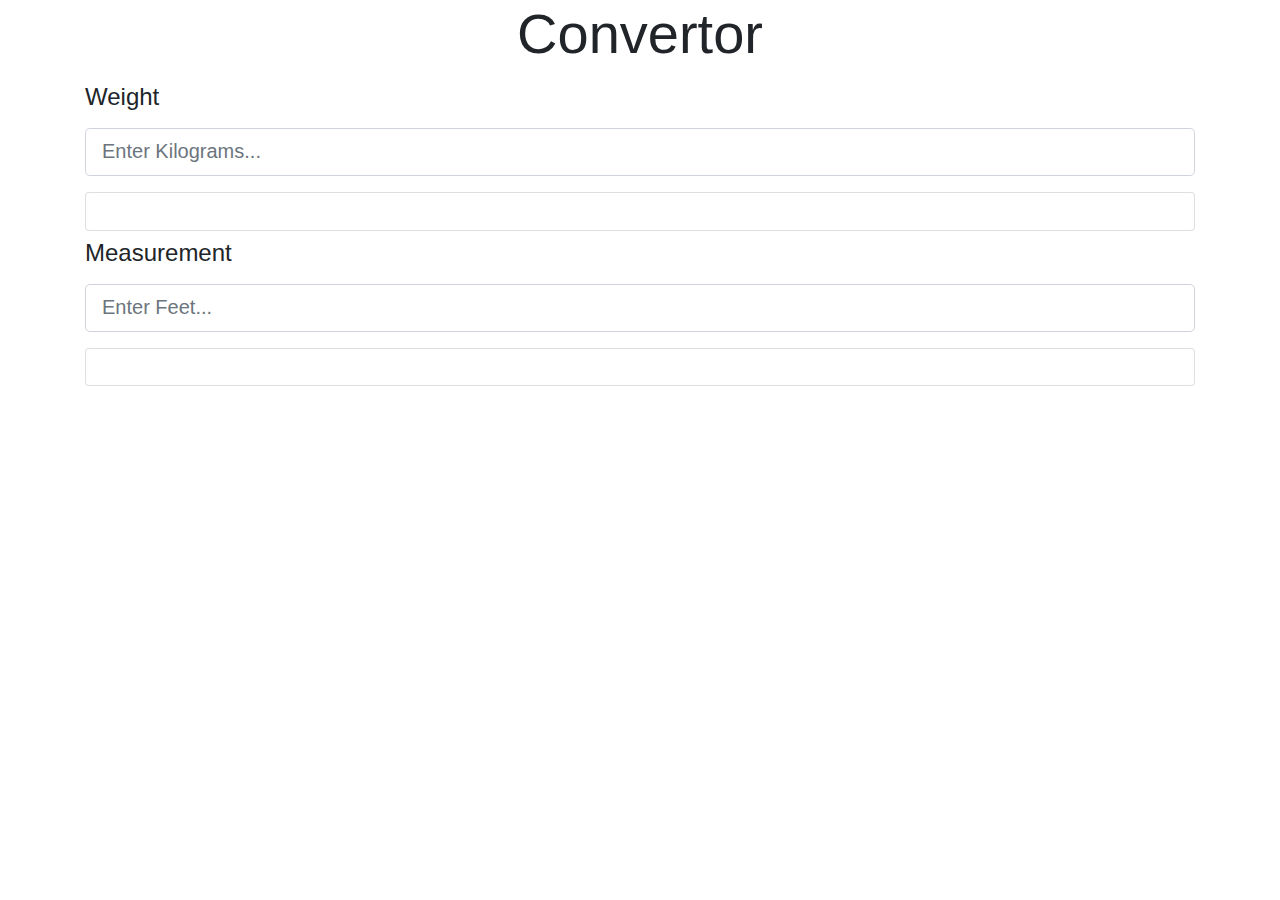
==== Converter/index.html @ 3863a2bb "New Projects added" ====
<!DOCTYPE html>
<html lang="en">
<head>
    <meta charset="UTF-8">
    <meta http-equiv="X-UA-Compatible" content="IE=edge">
    <meta name="viewport" content="width=device-width, initial-scale=1.0">
    <link rel="stylesheet" href="https://maxcdn.bootstrapcdn.com/bootstrap/4.0.0-alpha.6/css/bootstrap.min.css">
    <link rel="stylesheet" href="style.css">
    <title>Convertor</title>
</head>
<body>
    <div class="container">
        <h1 class="display-4 text-center mb-3">Convertor</h1>
        <form>
            <h4 class="display-5 text-left mb-3">Weight</h4>
            <div class="form-group">
                <input id="kgsInput" type="number" class="form-control form-control-lg" placeholder="Enter Kilograms...">
            </div>
        </form>
        <div class="card card-primary mb-2">
            <div class="card-block">
                <h4>Pounds:</h4>
                <div id="lbsOutput"></div>
            </div>
        </div>
        <form>
            <h4 class="display-5 text-left mb-3">Measurement</h4>
            <div class="form-group">
                <input id="feetInput" type="number" class="form-control form-control-lg" placeholder="Enter Feet...">
            </div>
        </form>
        <div class="card card-success mb-2">
            <div class="card-block">
                <h4>Centimetes:</h4>
                <div id="cmsOutput"></div>
            </div>
        </div>
    </div>
    <script src="main.js"></script>
</body>
</html>
---- Converter/style.css ----
.card-block{
    color: white;
}
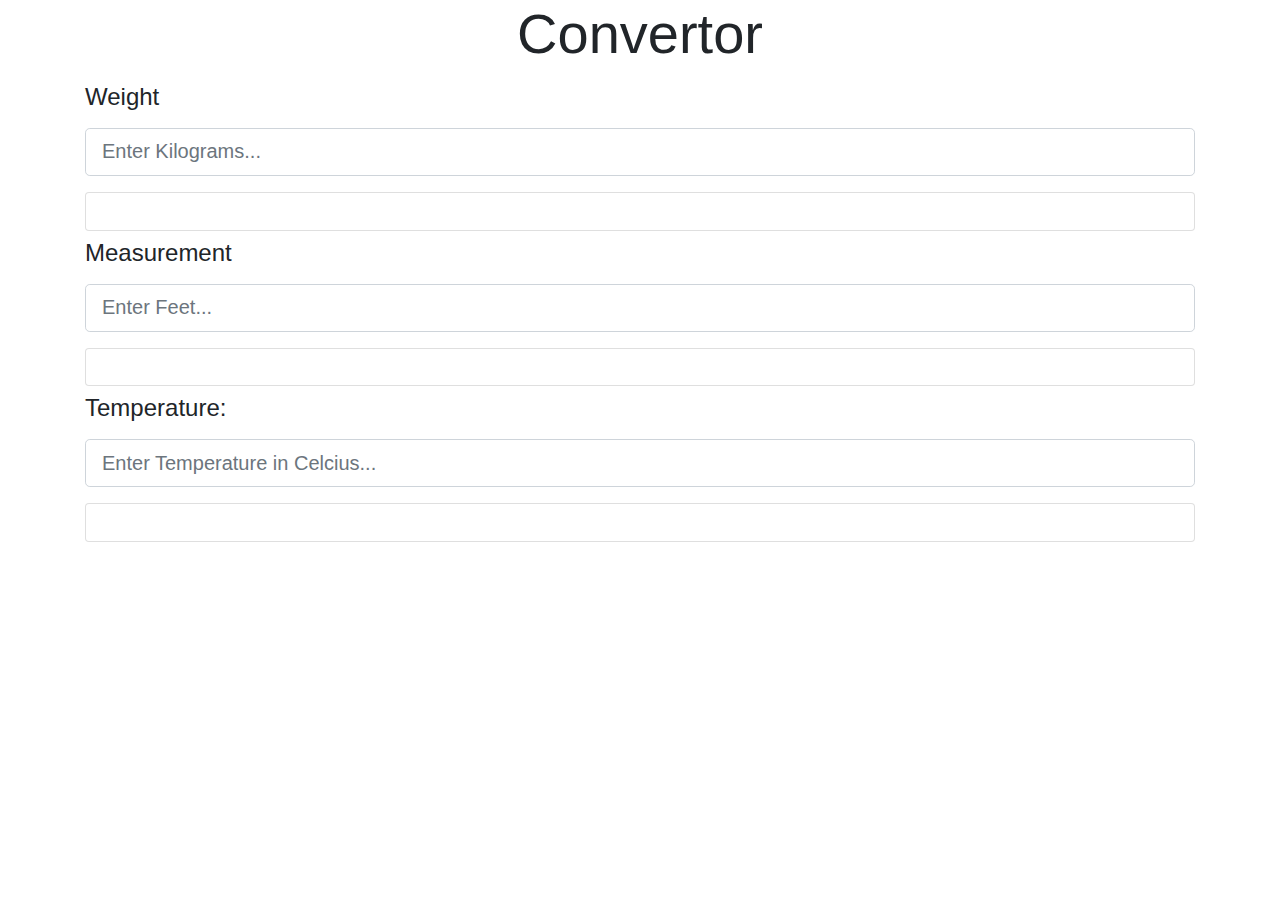
==== commit 6eefdd37: "Address project bug Fixed" ====
--- a/Converter/index.html
+++ b/Converter/index.html
@@ -1,41 +1,79 @@
 <!DOCTYPE html>
 <html lang="en">
-<head>
-    <meta charset="UTF-8">
-    <meta http-equiv="X-UA-Compatible" content="IE=edge">
-    <meta name="viewport" content="width=device-width, initial-scale=1.0">
-    <link rel="stylesheet" href="https://maxcdn.bootstrapcdn.com/bootstrap/4.0.0-alpha.6/css/bootstrap.min.css">
-    <link rel="stylesheet" href="style.css">
+  <head>
+    <meta charset="UTF-8" />
+    <meta http-equiv="X-UA-Compatible" content="IE=edge" />
+    <meta name="viewport" content="width=device-width, initial-scale=1.0" />
+    <link
+      rel="stylesheet"
+      href="https://maxcdn.bootstrapcdn.com/bootstrap/4.0.0-alpha.6/css/bootstrap.min.css"
+    />
+    <link rel="stylesheet" href="style.css" />
     <title>Convertor</title>
-</head>
-<body>
+  </head>
+  <body>
     <div class="container">
-        <h1 class="display-4 text-center mb-3">Convertor</h1>
-        <form>
-            <h4 class="display-5 text-left mb-3">Weight</h4>
-            <div class="form-group">
-                <input id="kgsInput" type="number" class="form-control form-control-lg" placeholder="Enter Kilograms...">
-            </div>
-        </form>
-        <div class="card card-primary mb-2">
-            <div class="card-block">
-                <h4>Pounds:</h4>
-                <div id="lbsOutput"></div>
-            </div>
+      <h1 class="display-4 text-center mb-3">Convertor</h1>
+      <form>
+        <h4 class="display-5 text-left mb-3">Weight</h4>
+        <div class="form-group">
+          <input
+            id="kgsInput"
+            type="number"
+            class="form-control form-control-lg"
+            placeholder="Enter Kilograms..."
+          />
         </div>
-        <form>
-            <h4 class="display-5 text-left mb-3">Measurement</h4>
-            <div class="form-group">
-                <input id="feetInput" type="number" class="form-control form-control-lg" placeholder="Enter Feet...">
-            </div>
-        </form>
-        <div class="card card-success mb-2">
-            <div class="card-block">
-                <h4>Centimetes:</h4>
-                <div id="cmsOutput"></div>
-            </div>
+        <!-- Pound Convertor Start --->
+      </form>
+      <div class="card card-primary mb-2">
+        <div class="card-block">
+          <h4>Pounds:</h4>
+          <div id="lbsOutput"></div>
         </div>
+      </div>
+      <!-- Pound Convertor End --->
+
+      <!-- Measurement Convertor Start --->
+      <form>
+        <h4 class="display-5 text-left mb-3">Measurement</h4>
+        <div class="form-group">
+          <input
+            id="feetInput"
+            type="number"
+            class="form-control form-control-lg"
+            placeholder="Enter Feet..."
+          />
+        </div>
+      </form>
+      <div class="card card-success mb-2">
+        <div class="card-block">
+          <h4>Centimetes:</h4>
+          <div id="cmsOutput"></div>
+        </div>
+      </div>
+      <!-- Measuremnt Convertor End --->
+
+      <!-- temperature Convertor Start --->
+      <form>
+        <h4 class="display-5 text-left mb-3">Temperature:</h4>
+        <div class="form-group">
+          <input
+            id="tempInput"
+            type="number"
+            class="form-control form-control-lg"
+            placeholder="Enter Temperature in Celcius..."
+          />
+        </div>
+      </form>
+      <div class="card card-danger mb-2">
+        <div class="card-block">
+          <h4>Fahrenheit :</h4>
+          <div id="tempOutput"></div>
+        </div>
+      </div>
+      <!-- temperature Convertor End --->
     </div>
     <script src="main.js"></script>
-</body>
-</html>+  </body>
+</html>
